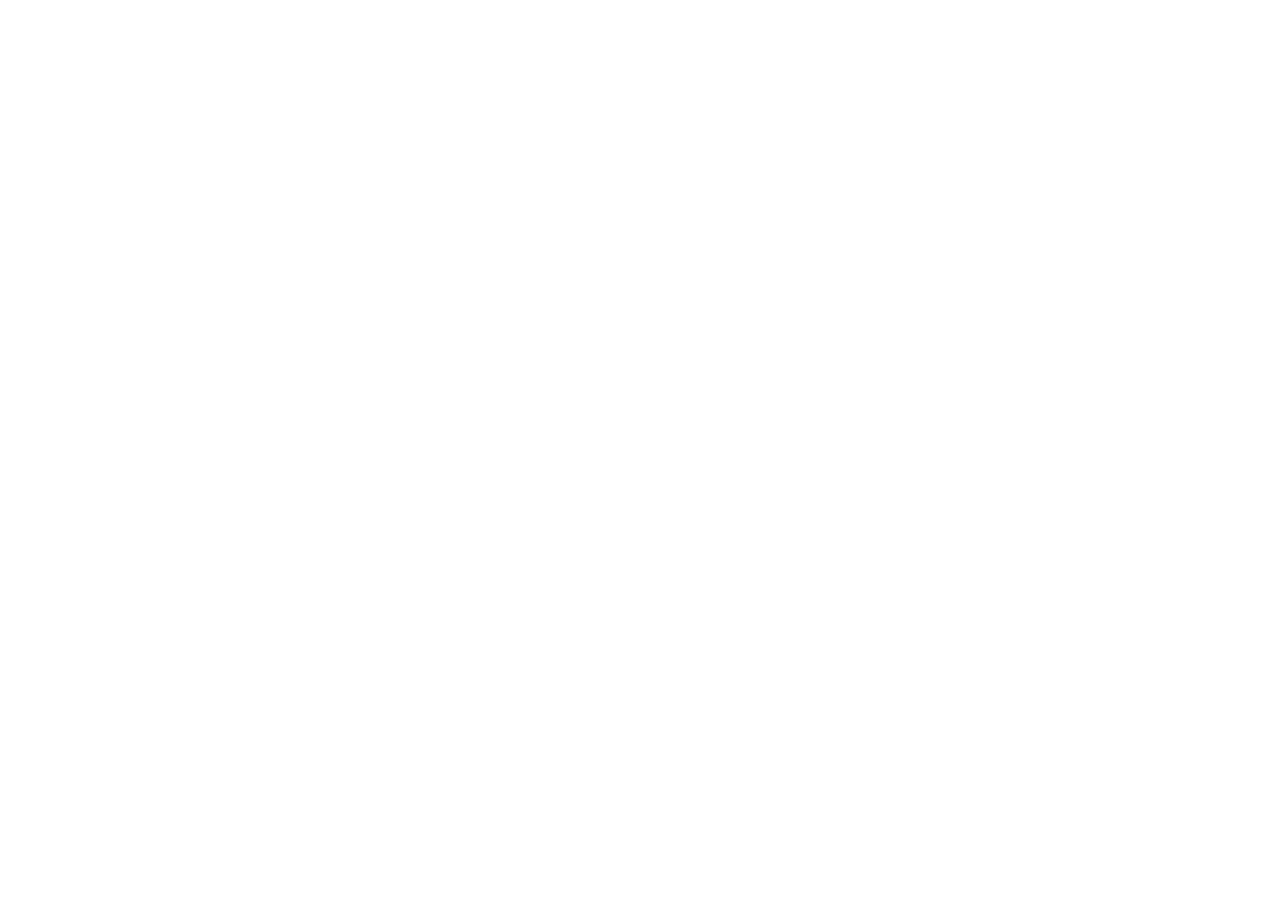
==== sample.html @ 83513b6c "webサイトのサンプルのコードをインポート" ====
<!DOCTYPE html>
<html>
    <head>
        <meta charset="UTF-8">
        <title>名城大学情報工学部非公式HP</title>
        <meta name="description" content="ページの概要">
        <meta name="viewport" content="width=device-width">
        <script src="js/toggle-menu.js"></script>
        <link href="css/common.css" rel="stylesheet">
    </head>
    <body>

    </body>
</html>
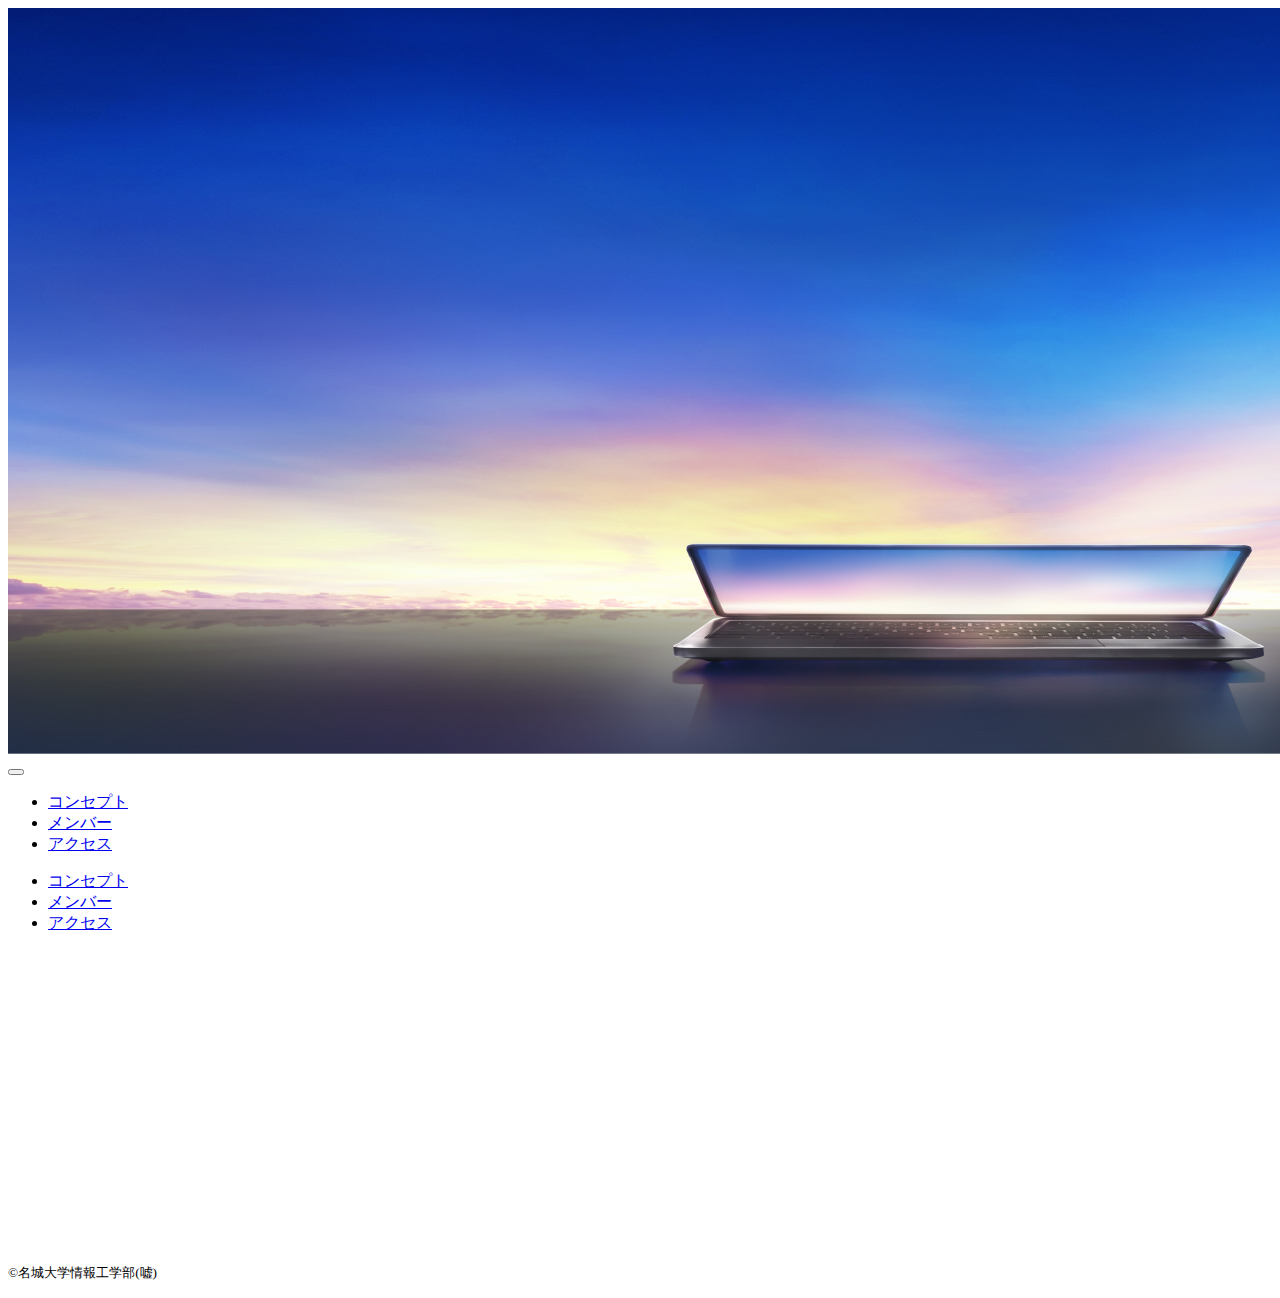
==== commit 54d711cb: "headerとfooterを追加" ====
--- a/sample.html
+++ b/sample.html
@@ -7,8 +7,47 @@
         <meta name="viewport" content="width=device-width">
         <script src="js/toggle-menu.js"></script>
         <link href="css/common.css" rel="stylesheet">
+        <link rel="preconnect" href="https://fonts.googleapis.com">
     </head>
     <body>
-
+        <!--headerここから-->
+        <header class="header">
+            <div class="header-inner">
+                <a class="header-logo" href="index.html">
+                    <img src="images/common/logo.png" alt="ロゴ">
+                </a>
+                <button class="toggle-menu-button"></button>
+                <div class="header-site-menu">
+                    <nav class="site-menu">
+                        <ul>
+                            <li><a href="concept.html">コンセプト</a></li>
+                            <li><a href="members.html">メンバー</a></li>
+                            <li><a href="access.html">アクセス</a></li>
+                        </ul>
+                    </nav>
+                </div>
+            </div>
+        </header>
+        <!--headerここまで-->
+        <!--mainここから-->
+        <main class="main"></main>
+        <!--mainここまで-->
+        <!--footerここから-->
+        <footer class="footer">
+            <div class="header-site-menu">
+                <nav class="site-menu">
+                    <ul>
+                        <li><a href="concept.html">コンセプト</a></li>
+                        <li><a href="members.html">メンバー</a></li>
+                        <li><a href="access.html">アクセス</a></li>
+                    </ul>
+                </nav>
+                <a class="footer-logo" href="index.html">
+                    <img src="images/common/logo_footer.png" alt="ロゴ">
+                </a>
+                <p class="copyright"><small>&copy;名城大学情報工学部(嘘)</small></p>
+            </div>
+        </footer>
+        <!--footerここまで-->
     </body>
 </html>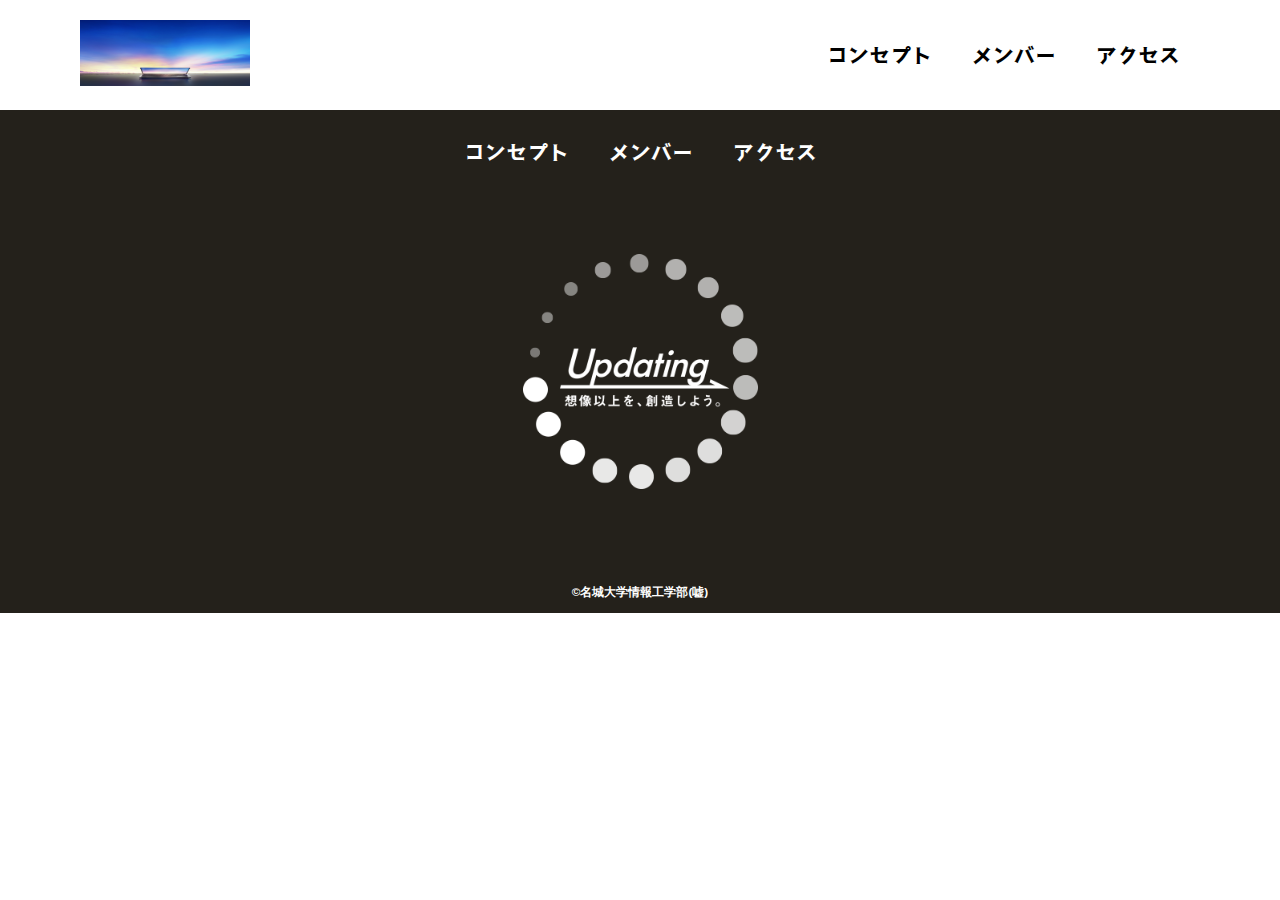
==== commit e7e0f617: "フォント変えたよ" ====
--- a/sample.html
+++ b/sample.html
@@ -8,6 +8,8 @@
         <script src="js/toggle-menu.js"></script>
         <link href="css/common.css" rel="stylesheet">
         <link rel="preconnect" href="https://fonts.googleapis.com">
+        <link rel="preconnect" href="https://fonts.gstatic.com" crossorigin>
+        <link href="https://fonts.googleapis.com/css2?family=Aoboshi+One&display=swap" rel="stylesheet">
     </head>
     <body>
         <!--headerここから-->
@@ -34,19 +36,17 @@
         <!--mainここまで-->
         <!--footerここから-->
         <footer class="footer">
-            <div class="header-site-menu">
-                <nav class="site-menu">
-                    <ul>
-                        <li><a href="concept.html">コンセプト</a></li>
-                        <li><a href="members.html">メンバー</a></li>
-                        <li><a href="access.html">アクセス</a></li>
-                    </ul>
-                </nav>
-                <a class="footer-logo" href="index.html">
-                    <img src="images/common/logo_footer.png" alt="ロゴ">
-                </a>
-                <p class="copyright"><small>&copy;名城大学情報工学部(嘘)</small></p>
-            </div>
+            <nav class="site-menu">
+                <ul>
+                    <li><a href="concept.html">コンセプト</a></li>
+                    <li><a href="members.html">メンバー</a></li>
+                    <li><a href="access.html">アクセス</a></li>
+                </ul>
+            </nav>
+            <a class="footer-logo" href="index.html">
+                <img src="images/common/logo_footer.png" alt="ロゴ">
+            </a>
+            <p class="copyright"><small>&copy;名城大学情報工学部(嘘)</small></p>
         </footer>
         <!--footerここまで-->
     </body>
--- a/css/common.css
+++ b/css/common.css
@@ -0,0 +1,86 @@
+@charset "utf-8";
+
+*,
+::before,
+::after {
+    padding: 0;
+    margin: 0;
+    box-sizing: border-box;
+}
+
+ul, ol {
+    list-style: none;
+}
+
+a {
+    color: inherit;
+    text-decoration: none;
+}
+
+body {
+    font-family: sans-serif;
+    font-size: 16pt;
+    color: #000000;
+    line-height: 1;
+    background-color: #ffffff;
+}
+
+img {
+    max-width: 100%;
+}
+
+.header-inner {
+    max-width: 1200px;
+    height: 110px;
+    margin-left: auto;
+    margin-right: auto;
+    padding-left: 40px;
+    padding-right: 40px;
+    display: flex;
+    justify-content: space-between;
+    align-items: center;
+}
+
+.toggle-menu-button {
+    display: none;
+}
+
+.header-logo {
+    display: block;
+    width: 170px;
+}
+
+.site-menu ul {
+    display: flex;
+}
+
+.site-menu ul li {
+    margin-left: 20px;
+    margin-right: 20px;
+}
+
+.site-menu ul li a {
+    font-family: 'Aoboshi One', serif;
+}
+
+.footer {
+    color: #ffffff;
+    background-color: #24211b;
+    padding-top: 30px;
+    padding-bottom: 15px;
+    display: flex;
+    flex-direction: column;
+    align-items: center;
+}
+
+.footer-logo {
+    display: block;
+    width: 235px;
+    margin-top: 90px;
+}
+
+.copyright {
+    font-size: 14px;
+    font-weight: bold;
+    margin-top: 90px;
+}